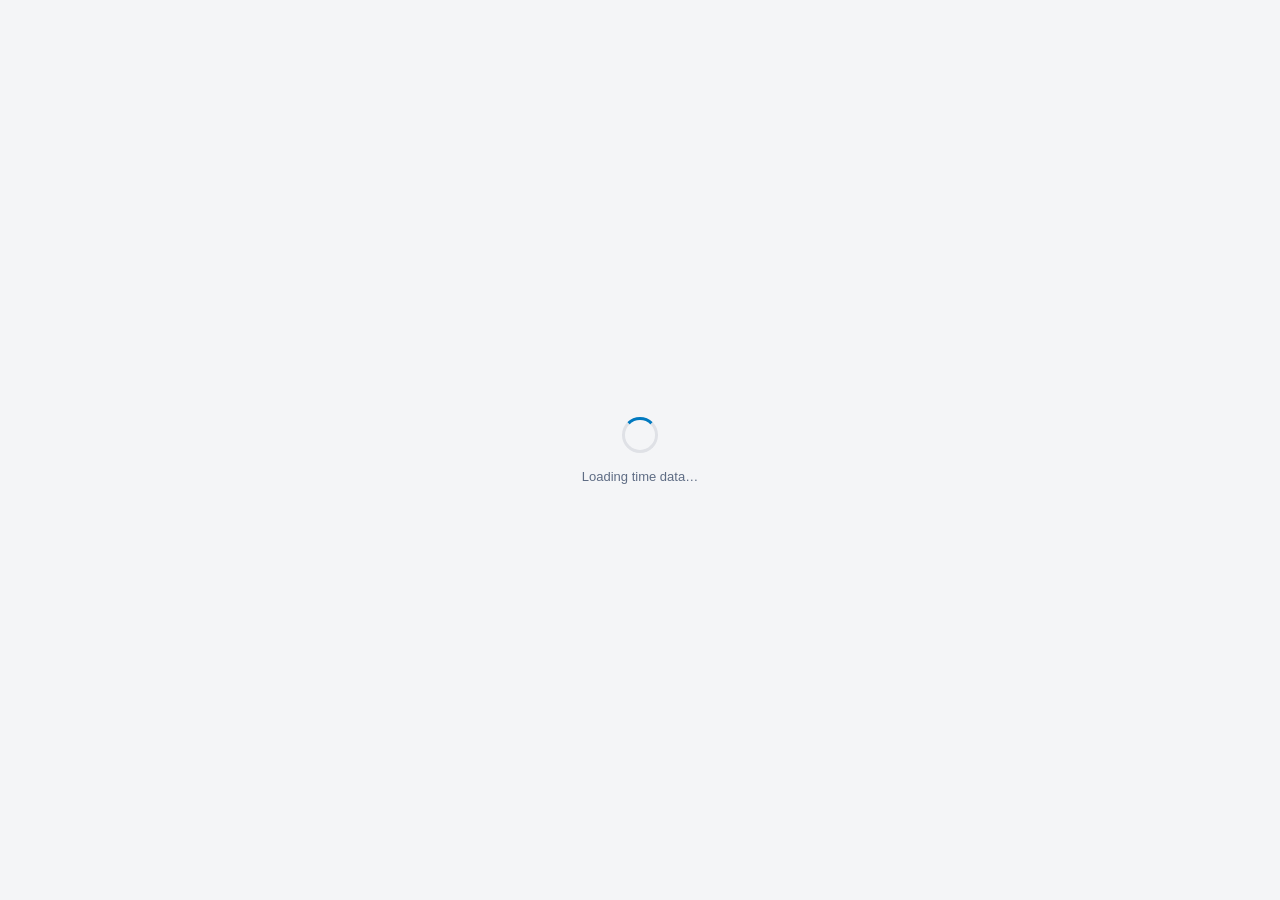
==== gantt.html @ 73100828 "Added gantt chart of logged time per card per user." ====
<!doctype html>
<html>
  <head>
    <meta charset="utf-8" />
    <link rel="stylesheet" href="./css/gantt.css" />
    <script src="https://p.trellocdn.com/power-up.min.js"></script>
  </head>
  <body>
    <!-- Loading -->
    <div id="loading" class="loading-screen">
      <div class="spinner"></div>
      <p id="loading-msg">Loading time data…</p>
    </div>

    <!-- App -->
    <div id="app" class="app-wrap hidden">
      <!-- Toolbar -->
      <div class="toolbar">
        <div class="toolbar-left">
          <label class="toolbar-label">From</label>
          <input type="date" id="date-from" class="dp-date" />
          <label class="toolbar-label">To</label>
          <input type="date" id="date-to" class="dp-date" />
          <button id="apply-filter" class="btn btn-primary">Apply</button>
          <button id="reset-filter" class="btn btn-secondary">All time</button>
        </div>
        <div class="toolbar-right">
          <span class="toolbar-label">Group by</span>
          <div class="toggle-group">
            <button class="toggle-btn active" id="btn-group-member">
              Member
            </button>
            <button class="toggle-btn" id="btn-group-card">Card</button>
          </div>
        </div>
      </div>

      <!-- Legend -->
      <div id="legend" class="legend"></div>

      <!-- Gantt container -->
      <div class="gantt-container">
        <div id="gantt-wrap" class="gantt-scroll">
          <div id="gantt-inner"></div>
        </div>
      </div>

      <!-- Empty state -->
      <div id="empty-state" class="empty-state hidden">
        <div class="empty-icon">📭</div>
        <div class="empty-title">No time entries found for this range.</div>
        <div class="empty-sub">
          Start the timer on some cards, or widen the date filter.
        </div>
      </div>
    </div>

    <!-- Tooltip -->
    <div id="tooltip" class="gantt-tooltip hidden"></div>

    <script src="./js/gantt.js"></script>
  </body>
</html>
---- css/gantt.css ----
*,
*::before,
*::after {
  box-sizing: border-box;
  margin: 0;
  padding: 0;
}
html,
body {
  width: 100%;
  min-width: 500px;
  font-family:
    -apple-system, BlinkMacSystemFont, "Segoe UI", Roboto, sans-serif;
  font-size: 13px;
  color: #172b4d;
  background: #f4f5f7;
}

/* ── Dark mode ── */
body.dark-mode {
  color: #b6c2cf;
  background: #1d2125;
}

/* ── Loading ── */
.loading-screen {
  display: flex;
  flex-direction: column;
  align-items: center;
  justify-content: center;
  height: 100vh;
  gap: 16px;
  color: #5e6c84;
}
.spinner {
  width: 36px;
  height: 36px;
  border: 3px solid #dfe1e6;
  border-top-color: #0079bf;
  border-radius: 50%;
  animation: spin 0.8s linear infinite;
}
@keyframes spin {
  to {
    transform: rotate(360deg);
  }
}
.dark-mode .spinner {
  border-color: #41474d;
  border-top-color: #0098ff;
}

/* ── App wrapper ── */
.app-wrap {
  width: 100%;
  max-width: 96%;
  margin: 0 auto;
  padding: 16px 16px 40px;
}

/* ── Toolbar ── */
.toolbar {
  display: flex;
  justify-content: space-between;
  align-items: center;
  flex-wrap: wrap;
  gap: 8px;
  background: #fff;
  border-radius: 6px;
  box-shadow: 0 1px 3px rgba(0, 0, 0, 0.08);
  padding: 10px 16px;
  margin-bottom: 16px;
}
.dark-mode .toolbar {
  background: #282e33;
  box-shadow: none;
}

.toolbar-left,
.toolbar-right {
  display: flex;
  align-items: center;
  flex-wrap: wrap;
  gap: 8px;
}

.toolbar-label {
  font-size: 12px;
  font-weight: 600;
  color: #5e6c84;
  white-space: nowrap;
}
.dark-mode .toolbar-label {
  color: #9fadbc;
}

/* Buttons */
.btn {
  padding: 6px 12px;
  border: none;
  border-radius: 3px;
  font-size: 12px;
  font-weight: 600;
  cursor: pointer;
}
.btn-primary {
  background: #0079bf;
  color: #fff;
}
.btn-primary:hover {
  opacity: 0.9;
}
.btn-secondary {
  background: rgba(0, 0, 0, 0.04);
  color: #172b4d;
}
.btn-secondary:hover {
  background: rgba(0, 0, 0, 0.08);
}
.dark-mode .btn-secondary {
  background: rgba(255, 255, 255, 0.1);
  color: #b6c2cf;
}
.dark-mode .btn-secondary:hover {
  background: rgba(255, 255, 255, 0.15);
}

/* Date picker */
.dp-date {
  padding: 5px 8px;
  border: 2px solid #dfe1e6;
  border-radius: 3px;
  font-size: 12px;
  font-weight: 600;
  background: #fafbfc;
  color: #172b4d;
  cursor: pointer;
}
.dp-date:focus {
  border-color: #0079bf;
  outline: none;
}
.dark-mode .dp-date {
  background: #22272b;
  border-color: #41474d;
  color: #b6c2cf;
  color-scheme: dark;
}
.dark-mode .dp-date:focus {
  border-color: #0098ff;
}

/* Toggle pill */
.toggle-group {
  display: flex;
  gap: 2px;
  background: #f0f1f2;
  border-radius: 4px;
  padding: 2px;
}
.toggle-btn {
  padding: 3px 10px;
  border: none;
  border-radius: 3px;
  font-size: 11px;
  font-weight: 600;
  cursor: pointer;
  background: transparent;
  color: #5e6c84;
  transition:
    background 0.15s,
    color 0.15s;
}
.toggle-btn.active {
  background: #fff;
  color: #0079bf;
  box-shadow: 0 1px 2px rgba(0, 0, 0, 0.1);
}
.toggle-btn:hover:not(.active) {
  color: #172b4d;
}
.dark-mode .toggle-group {
  background: #1d2125;
}
.dark-mode .toggle-btn {
  color: #9fadbc;
}
.dark-mode .toggle-btn.active {
  background: #282e33;
  color: #0098ff;
}

/* ── Legend ── */
.legend {
  display: flex;
  flex-wrap: wrap;
  gap: 12px;
  margin-bottom: 12px;
  padding: 0 2px;
}
.legend-item {
  display: flex;
  align-items: center;
  gap: 5px;
  font-size: 11px;
  font-weight: 600;
  color: #5e6c84;
}
.legend-dot {
  width: 10px;
  height: 10px;
  border-radius: 50%;
  flex-shrink: 0;
}
.dark-mode .legend-item {
  color: #9fadbc;
}

/* ── Gantt container ── */
.gantt-container {
  background: #fff;
  border-radius: 6px;
  box-shadow: 0 1px 3px rgba(0, 0, 0, 0.08);
  overflow: hidden;
}
.dark-mode .gantt-container {
  background: #282e33;
  box-shadow: none;
}

.gantt-scroll {
  overflow-x: auto;
}

#gantt-inner {
  min-width: 600px;
  font-size: 12px;
}

/* Header row */
.gantt-header {
  display: flex;
  border-bottom: 2px solid #dfe1e6;
  background: #f4f5f7;
  position: sticky;
  top: 0;
  z-index: 10;
}
.dark-mode .gantt-header {
  background: #1d2125;
  border-color: #41474d;
}

.gantt-label-col {
  flex-shrink: 0;
  width: 220px;
  padding: 6px 12px;
  font-weight: 700;
  color: #5e6c84;
  font-size: 11px;
  text-transform: uppercase;
  letter-spacing: 0.4px;
  border-right: 1px solid #dfe1e6;
}
.dark-mode .gantt-label-col {
  border-color: #41474d;
  color: #9fadbc;
}

.gantt-timeline-header {
  flex: 1;
  position: relative;
  height: 28px;
  overflow: hidden;
}

/* Tick marks */
.gantt-tick {
  position: absolute;
  top: 0;
  display: flex;
  flex-direction: column;
  align-items: flex-start;
  pointer-events: none;
}
.gantt-tick-line {
  width: 1px;
  height: 6px;
  background: #c1c7d0;
}
.gantt-tick-label {
  font-size: 10px;
  color: #7a869a;
  white-space: nowrap;
  margin-top: 2px;
  transform: translateX(-50%);
}
.dark-mode .gantt-tick-line {
  background: #41474d;
}
.dark-mode .gantt-tick-label {
  color: #9fadbc;
}

/* Group header */
.gantt-group-header {
  display: flex;
  align-items: center;
  background: #f4f5f7;
  border-bottom: 1px solid #dfe1e6;
  padding: 5px 12px;
  gap: 7px;
  font-weight: 700;
  font-size: 11px;
  text-transform: uppercase;
  letter-spacing: 0.5px;
  color: #5e6c84;
}
.dark-mode .gantt-group-header {
  background: #22272b;
  border-color: #41474d;
  color: #9fadbc;
}
.group-avatar {
  width: 20px;
  height: 20px;
  border-radius: 50%;
  display: inline-flex;
  align-items: center;
  justify-content: center;
  font-size: 9px;
  font-weight: 700;
  color: #fff;
  flex-shrink: 0;
}

/* Card row */
.gantt-row {
  display: flex;
  align-items: center;
  border-bottom: 1px solid #f0f1f2;
  min-height: 36px;
}
.gantt-row:hover {
  background: #f8f9fa;
}
.dark-mode .gantt-row {
  border-color: #2c333a;
}
.dark-mode .gantt-row:hover {
  background: #2c333a;
}

.gantt-row-label {
  flex-shrink: 0;
  width: 220px;
  padding: 4px 12px;
  font-size: 11px;
  color: #172b4d;
  border-right: 1px solid #dfe1e6;
  white-space: nowrap;
  overflow: hidden;
  text-overflow: ellipsis;
  line-height: 1.4;
}
.dark-mode .gantt-row-label {
  color: #b6c2cf;
  border-color: #41474d;
}

.row-list-name {
  font-size: 10px;
  color: #7a869a;
  display: block;
  white-space: nowrap;
  overflow: hidden;
  text-overflow: ellipsis;
}
.dark-mode .row-list-name {
  color: #6b788e;
}

/* Timeline cell */
.gantt-row-timeline {
  flex: 1;
  position: relative;
  height: 36px;
}

/* Grid lines */
.gantt-gridline {
  position: absolute;
  top: 0;
  bottom: 0;
  width: 1px;
  background: #ebecf0;
  pointer-events: none;
  z-index: 0;
}
.dark-mode .gantt-gridline {
  background: #2c333a;
}

/* Session bar */
.gantt-bar {
  position: absolute;
  top: 7px;
  height: 22px;
  border-radius: 4px;
  cursor: pointer;
  z-index: 1;
  transition: filter 0.1s;
  min-width: 3px;
}
.gantt-bar:hover {
  filter: brightness(1.15);
}
.gantt-bar--running {
  animation: pulse-bar 1.5s ease-in-out infinite;
}
@keyframes pulse-bar {
  0%,
  100% {
    opacity: 1;
  }
  50% {
    opacity: 0.6;
  }
}

/* ── Empty state ── */
.empty-state {
  text-align: center;
  padding: 64px 16px;
  color: #5e6c84;
}
.dark-mode .empty-state {
  color: #9fadbc;
}
.empty-icon {
  font-size: 40px;
  margin-bottom: 12px;
}
.empty-title {
  font-weight: 600;
  font-size: 14px;
}
.empty-sub {
  font-size: 12px;
  margin-top: 4px;
}

/* ── Tooltip ── */
.gantt-tooltip {
  position: fixed;
  background: #172b4d;
  color: #fff;
  padding: 8px 11px;
  border-radius: 5px;
  font-size: 12px;
  line-height: 1.55;
  pointer-events: none;
  z-index: 9999;
  max-width: 260px;
  box-shadow: 0 4px 12px rgba(0, 0, 0, 0.25);
}
.gantt-tooltip b {
  display: block;
  margin-bottom: 2px;
  font-size: 13px;
}
.gantt-tooltip .tt-meta {
  color: #a8bace;
  font-size: 11px;
  display: block;
}

.hidden {
  display: none !important;
}
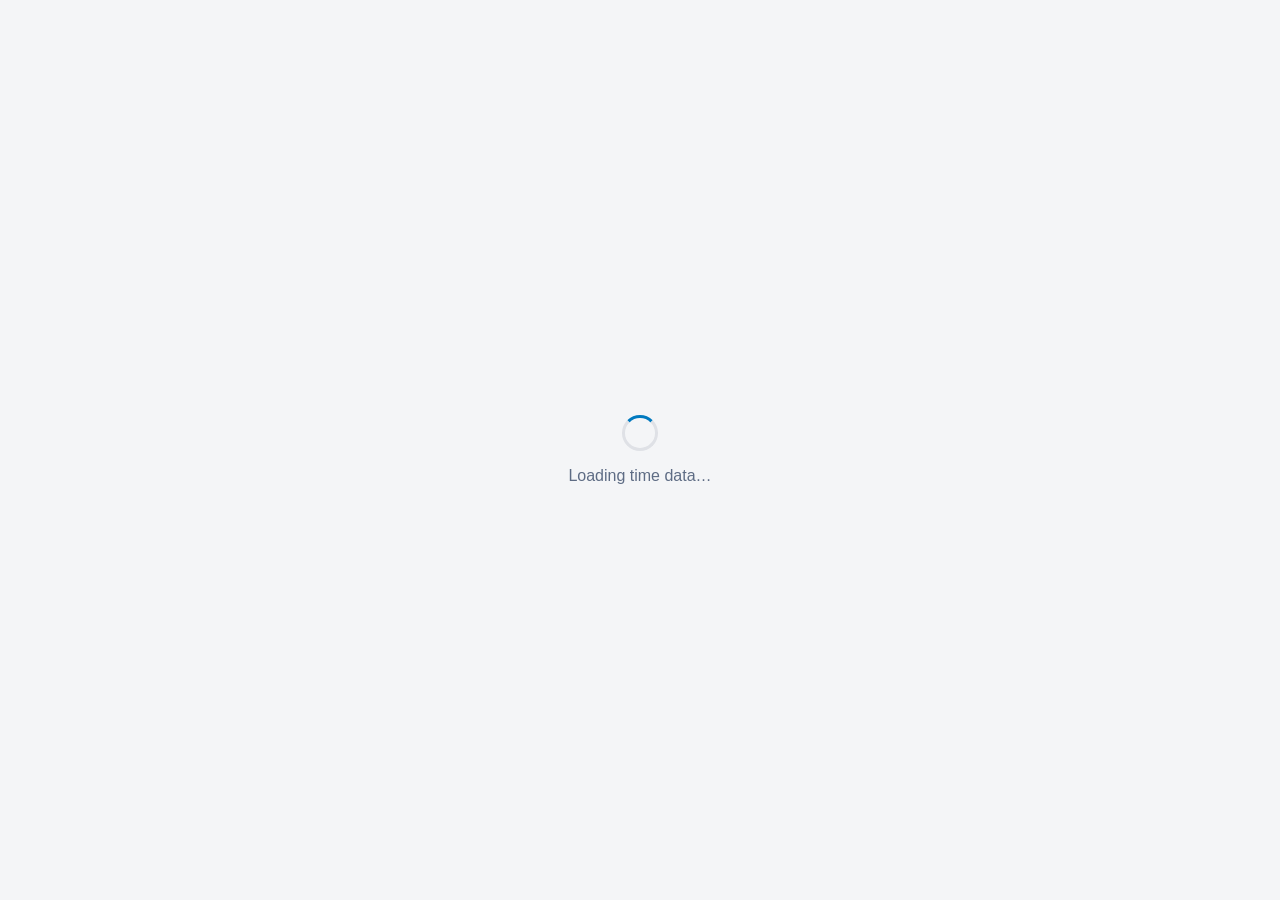
==== commit 8ec998cd: "Gannt: added weekend toggle and visual dimming if showing. added more horizontal time lines that get" ====
--- a/gantt.html
+++ b/gantt.html
@@ -6,13 +6,11 @@
     <script src="https://p.trellocdn.com/power-up.min.js"></script>
   </head>
   <body>
-    <!-- Loading -->
     <div id="loading" class="loading-screen">
       <div class="spinner"></div>
       <p id="loading-msg">Loading time data…</p>
     </div>
 
-    <!-- App -->
     <div id="app" class="app-wrap hidden">
       <!-- Toolbar -->
       <div class="toolbar">
@@ -23,6 +21,9 @@
           <input type="date" id="date-to" class="dp-date" />
           <button id="apply-filter" class="btn btn-primary">Apply</button>
           <button id="reset-filter" class="btn btn-secondary">All time</button>
+          <button id="btn-weekends" class="btn btn-secondary">
+            Hide weekends
+          </button>
         </div>
         <div class="toolbar-right">
           <span class="toolbar-label">Group by</span>
@@ -38,7 +39,7 @@
       <!-- Legend -->
       <div id="legend" class="legend"></div>
 
-      <!-- Gantt container -->
+      <!-- Gantt -->
       <div class="gantt-container">
         <div id="gantt-wrap" class="gantt-scroll">
           <div id="gantt-inner"></div>
@@ -55,9 +56,7 @@
       </div>
     </div>
 
-    <!-- Tooltip -->
     <div id="tooltip" class="gantt-tooltip hidden"></div>
-
     <script src="./js/gantt.js"></script>
   </body>
 </html>
--- a/css/gantt.css
+++ b/css/gantt.css
@@ -9,9 +9,10 @@
 body {
   width: 100%;
   min-width: 500px;
+  min-height: 100vh;
   font-family:
     -apple-system, BlinkMacSystemFont, "Segoe UI", Roboto, sans-serif;
-  font-size: 13px;
+  font-size: 16px;
   color: #172b4d;
   background: #f4f5f7;
 }
@@ -54,8 +55,12 @@
 .app-wrap {
   width: 100%;
   max-width: 96%;
+  min-height: 100vh;
   margin: 0 auto;
   padding: 16px 16px 40px;
+}
+.dark-mode .app-wrap {
+  background: #1d2125;
 }
 
 /* ── Toolbar ── */
@@ -85,7 +90,7 @@
 }
 
 .toolbar-label {
-  font-size: 12px;
+  font-size: 15px;
   font-weight: 600;
   color: #5e6c84;
   white-space: nowrap;
@@ -99,7 +104,7 @@
   padding: 6px 12px;
   border: none;
   border-radius: 3px;
-  font-size: 12px;
+  font-size: 15px;
   font-weight: 600;
   cursor: pointer;
 }
@@ -130,7 +135,7 @@
   padding: 5px 8px;
   border: 2px solid #dfe1e6;
   border-radius: 3px;
-  font-size: 12px;
+  font-size: 15px;
   font-weight: 600;
   background: #fafbfc;
   color: #172b4d;
@@ -162,7 +167,7 @@
   padding: 3px 10px;
   border: none;
   border-radius: 3px;
-  font-size: 11px;
+  font-size: 15px;
   font-weight: 600;
   cursor: pointer;
   background: transparent;
@@ -202,13 +207,28 @@
   display: flex;
   align-items: center;
   gap: 5px;
-  font-size: 11px;
+  font-size: 15px;
   font-weight: 600;
   color: #5e6c84;
+  cursor: pointer;
+  user-select: none;
+  border: 2px solid transparent;
+  border-radius: 20px;
+  padding: 3px 10px 3px 7px;
+  transition:
+    opacity 0.15s,
+    border-color 0.15s,
+    background 0.15s;
+}
+.legend-item:hover {
+  border-color: currentColor;
+}
+.legend-item.is-off {
+  opacity: 0.35;
 }
 .legend-dot {
-  width: 10px;
-  height: 10px;
+  width: 12px;
+  height: 12px;
   border-radius: 50%;
   flex-shrink: 0;
 }
@@ -234,7 +254,7 @@
 
 #gantt-inner {
   min-width: 600px;
-  font-size: 12px;
+  font-size: 15px;
 }
 
 /* Header row */
@@ -257,7 +277,7 @@
   padding: 6px 12px;
   font-weight: 700;
   color: #5e6c84;
-  font-size: 11px;
+  font-size: 15px;
   text-transform: uppercase;
   letter-spacing: 0.4px;
   border-right: 1px solid #dfe1e6;
@@ -289,7 +309,7 @@
   background: #c1c7d0;
 }
 .gantt-tick-label {
-  font-size: 10px;
+  font-size: 14px;
   color: #7a869a;
   white-space: nowrap;
   margin-top: 2px;
@@ -311,7 +331,7 @@
   padding: 5px 12px;
   gap: 7px;
   font-weight: 700;
-  font-size: 11px;
+  font-size: 15px;
   text-transform: uppercase;
   letter-spacing: 0.5px;
   color: #5e6c84;
@@ -328,7 +348,7 @@
   display: inline-flex;
   align-items: center;
   justify-content: center;
-  font-size: 9px;
+  font-size: 13px;
   font-weight: 700;
   color: #fff;
   flex-shrink: 0;
@@ -355,7 +375,7 @@
   flex-shrink: 0;
   width: 220px;
   padding: 4px 12px;
-  font-size: 11px;
+  font-size: 16px;
   color: #172b4d;
   border-right: 1px solid #dfe1e6;
   white-space: nowrap;
@@ -369,7 +389,7 @@
 }
 
 .row-list-name {
-  font-size: 10px;
+  font-size: 14px;
   color: #7a869a;
   display: block;
   white-space: nowrap;
@@ -428,6 +448,29 @@
   }
 }
 
+/* ── Weekend shading ── */
+.gantt-weekend-shade {
+  position: absolute;
+  top: 0;
+  bottom: 0;
+  background: rgba(0, 0, 0, 0.04);
+  pointer-events: none;
+  z-index: 0;
+}
+.dark-mode .gantt-weekend-shade {
+  background: rgba(255, 255, 255, 0.04);
+}
+
+/* Weekend toggle button active state */
+#btn-weekends.active {
+  background: #0079bf;
+  color: #fff;
+}
+.dark-mode #btn-weekends.active {
+  background: #0098ff;
+  color: #fff;
+}
+
 /* ── Empty state ── */
 .empty-state {
   text-align: center;
@@ -443,10 +486,10 @@
 }
 .empty-title {
   font-weight: 600;
-  font-size: 14px;
+  font-size: 16px;
 }
 .empty-sub {
-  font-size: 12px;
+  font-size: 15px;
   margin-top: 4px;
 }
 
@@ -457,7 +500,7 @@
   color: #fff;
   padding: 8px 11px;
   border-radius: 5px;
-  font-size: 12px;
+  font-size: 15px;
   line-height: 1.55;
   pointer-events: none;
   z-index: 9999;
@@ -467,11 +510,11 @@
 .gantt-tooltip b {
   display: block;
   margin-bottom: 2px;
-  font-size: 13px;
+  font-size: 16px;
 }
 .gantt-tooltip .tt-meta {
   color: #a8bace;
-  font-size: 11px;
+  font-size: 13px;
   display: block;
 }
 
